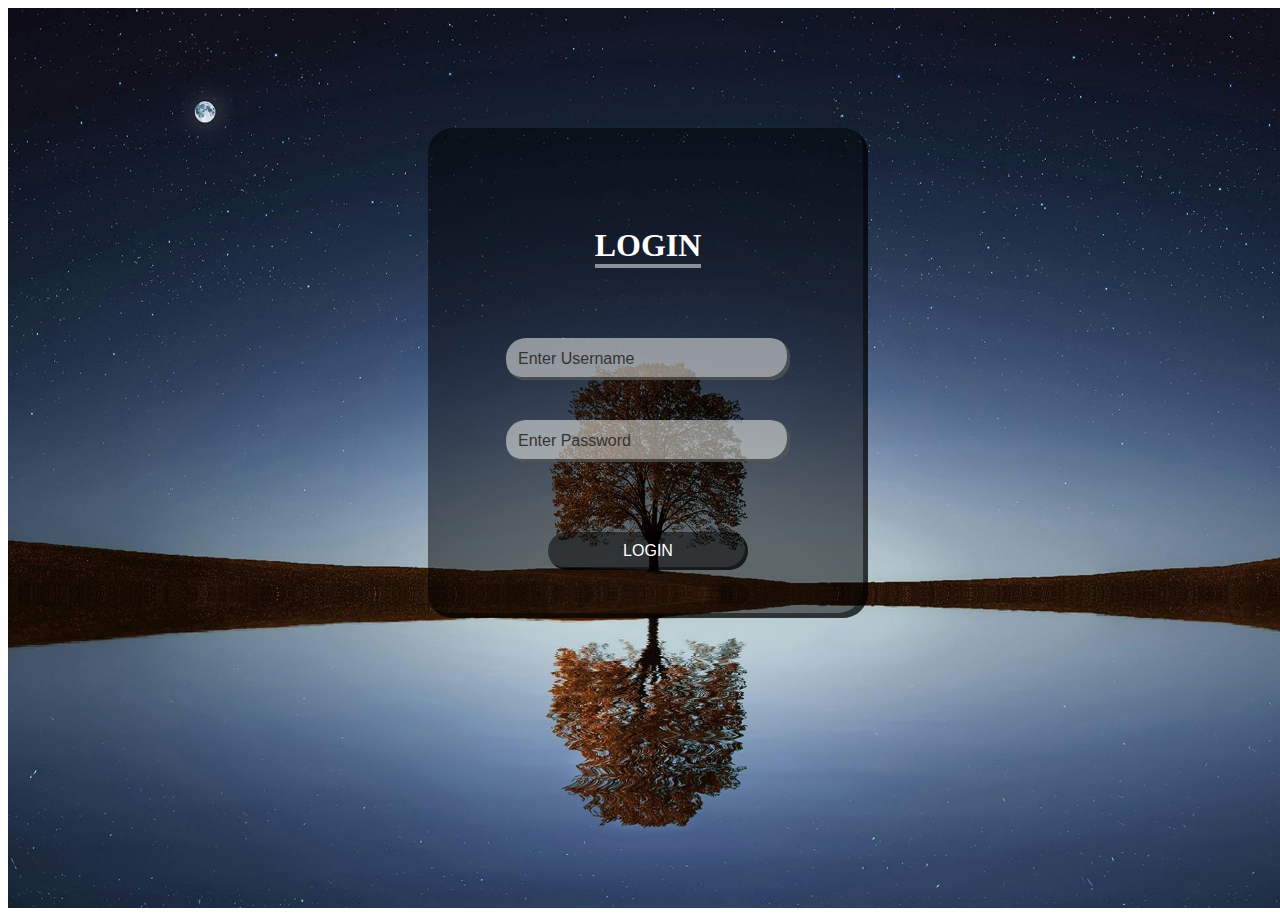
==== index.html @ 2d7a9aaf "init" ====
<!DOCTYPE html>
<html lang="en">

<head>
    <meta charset="UTF-8">
    <meta name="viewport" content="width=device-width, initial-scale=1.0">
    <title>Transparent Login Form</title>
    <link rel="stylesheet" href="./styles.css">
</head>

<body>

    <main class="main">
        <div class="formDiv">
            <form action="" class="form">
                <h1>LOGIN</h1>
                <input type="email" name="email" class="box" placeholder="Enter Username">
                <input type="password" name="password" class="box" placeholder="Enter Password">
                <input type="submit" value="LOGIN" id="submit">
            </form>
        </div>
    </main>

</body>

</html>
---- styles.css ----
.main {
    background-image: url('./images//p2.jpg');
    background-size: 100% 100%;
    background-repeat: no-repeat;
    height: 100vh;
    width: 100vw;
}

/*Login Form */
.formDiv {
    padding-top: 120px;
}


.form {
    display: flex;
    flex-direction: column;
    justify-content: center;
    align-items: center;
    min-height: 50vh;
    width: 400px;
    /* border: 1px solid black; */
    margin: 0 auto;
    background-color: rgba(0, 0, 0, 0.5);
    box-shadow: inset -5px -5px rgba(0, 0, 0, 0.5);
    border-radius: 25px;
    padding: 20px;

}

.form h1 {
    color: white;
    font-size: 2rem;
    border-bottom: 4px solid rgba(255, 255, 255, 0.5);
    margin: 50px;
}

/* Boxes */
.box {
    padding: 12px;
    margin: 20px;
    width: 65%;
    border: none;
    outline: none;
    border-radius: 20px;
    background-color: rgba(255, 255, 248, 0.5);
    box-shadow: inset -3px -3px rgba(0, 0, 0, 0.5);
    color: rgb(12, 12, 12);
    font-size: 1rem;
}

#submit {
    padding: 10px 20px;
    margin-top: 50px;
    width: 50%;
    background-color: rgba(0, 0, 0, 0.5);
    box-shadow: inset -3px -3px rgba(0, 0, 0, 0.5);
    color: white;
    border: none;
    outline: none;
    border-radius: 20px;
    font-size: 1rem;
}

#submit:hover {
    cursor: pointer;
    background-color: rgba(255, 255, 255, 0.1);
    color: white;
}

::placeholder {
    color: rgb(51, 51, 51);
    opacity: 1;
}
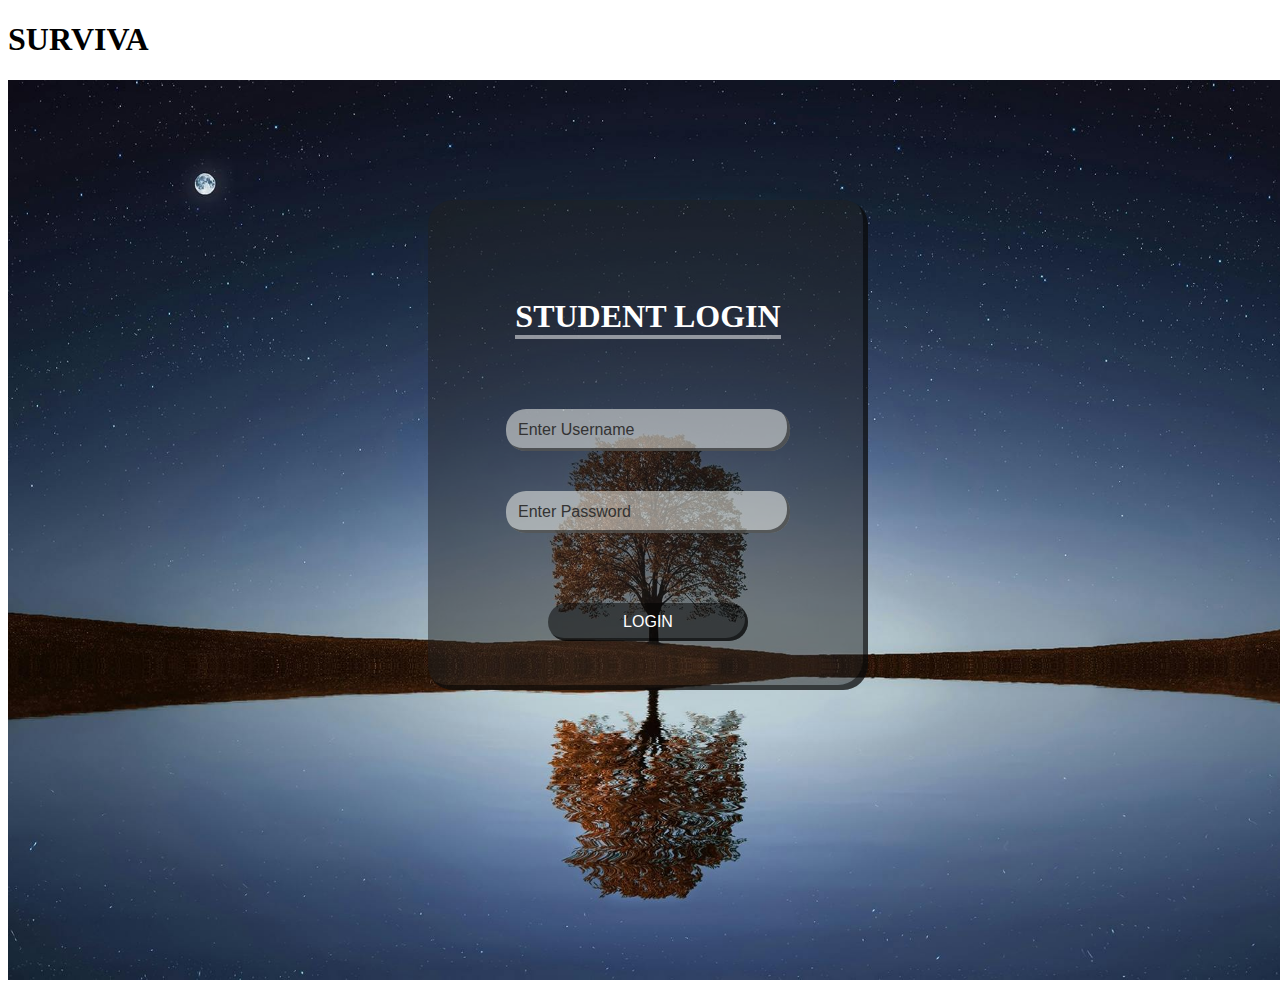
==== commit 73aba974: "next" ====
--- a/index.html
+++ b/index.html
@@ -9,17 +9,21 @@
 </head>
 
 <body>
-
-    <main class="main">
-        <div class="formDiv">
-            <form action="" class="form">
-                <h1>LOGIN</h1>
-                <input type="email" name="email" class="box" placeholder="Enter Username">
-                <input type="password" name="password" class="box" placeholder="Enter Password">
-                <input type="submit" value="LOGIN" id="submit">
-            </form>
+    <div class="container"></div>
+    <div class="logo">
+        <h1>SURVIVA</h1>
+        <div>
+            <main class="main">
+                <div class="formDiv">
+                    <form action="" class="form">
+                        <h1>STUDENT LOGIN</h1>
+                        <input type="email" name="email" class="box" placeholder="Enter Username">
+                        <input type="password" name="password" class="box" placeholder="Enter Password">
+                        <input type="submit" value="LOGIN" id="submit">
+                </div>
+                </form>
         </div>
-    </main>
+        </main>
 
 </body>
 
--- a/styles.css
+++ b/styles.css
@@ -21,7 +21,7 @@
     width: 400px;
     /* border: 1px solid black; */
     margin: 0 auto;
-    background-color: rgba(0, 0, 0, 0.5);
+    background-color: rgba(32, 32, 32, 0.5);
     box-shadow: inset -5px -5px rgba(0, 0, 0, 0.5);
     border-radius: 25px;
     padding: 20px;
